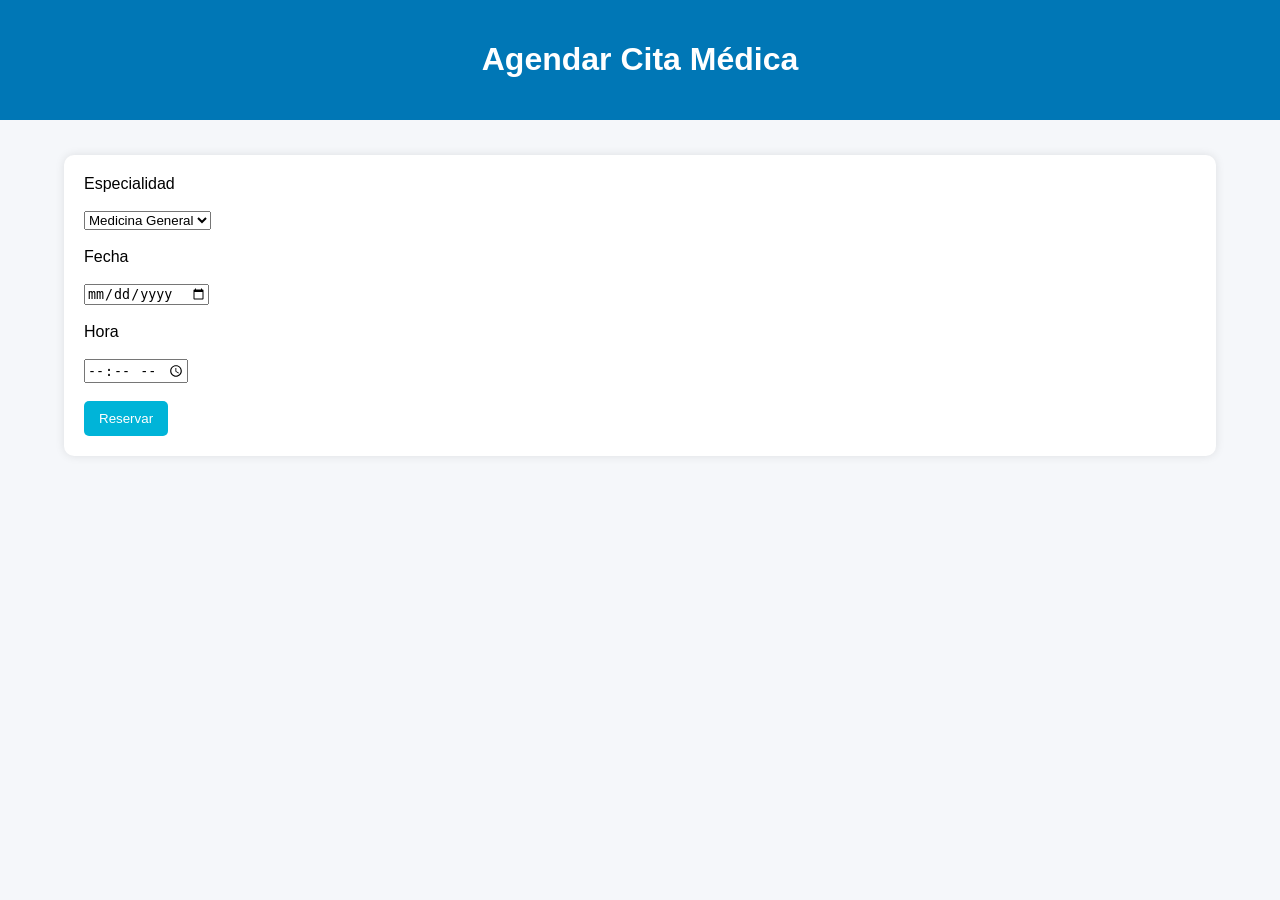
==== citas.html @ 62e9de92 "Add citas.html for medical appointment scheduling" ====
<!DOCTYPE html>
<html lang="es">
<head>
<meta charset="UTF-8">
<meta name="viewport" content="width=device-width, initial-scale=1.0">
<title>Agendamiento de Citas</title>
<link rel="stylesheet" href="css/styles.css">
</head>

<body>

<header>
<h1>Agendar Cita Médica</h1>
</header>

<div class="container">

<div class="card">

<form>

<label>Especialidad</label>
<br><br>

<select>
<option>Medicina General</option>
<option>Odontología</option>
<option>Pediatría</option>
</select>

<br><br>

<label>Fecha</label>
<br><br>

<input type="date">

<br><br>

<label>Hora</label>
<br><br>

<input type="time">

<br><br>

<button class="btn">
Reservar
</button>

</form>

</div>

</div>

</body>
</html>
---- css/styles.css ----
body{
    font-family: Arial, sans-serif;
    margin:0;
    padding:0;
    background:#f5f7fa;
}

header{
    background:#0077b6;
    color:white;
    padding:20px;
    text-align:center;
}

.container{
    width:90%;
    margin:auto;
    padding:20px;
}

.card{
    background:white;
    padding:20px;
    margin:15px 0;
    border-radius:10px;
    box-shadow:0 0 10px rgba(0,0,0,.1);
}

.btn{
    background:#00b4d8;
    color:white;
    padding:10px 15px;
    border:none;
    border-radius:5px;
    cursor:pointer;
}
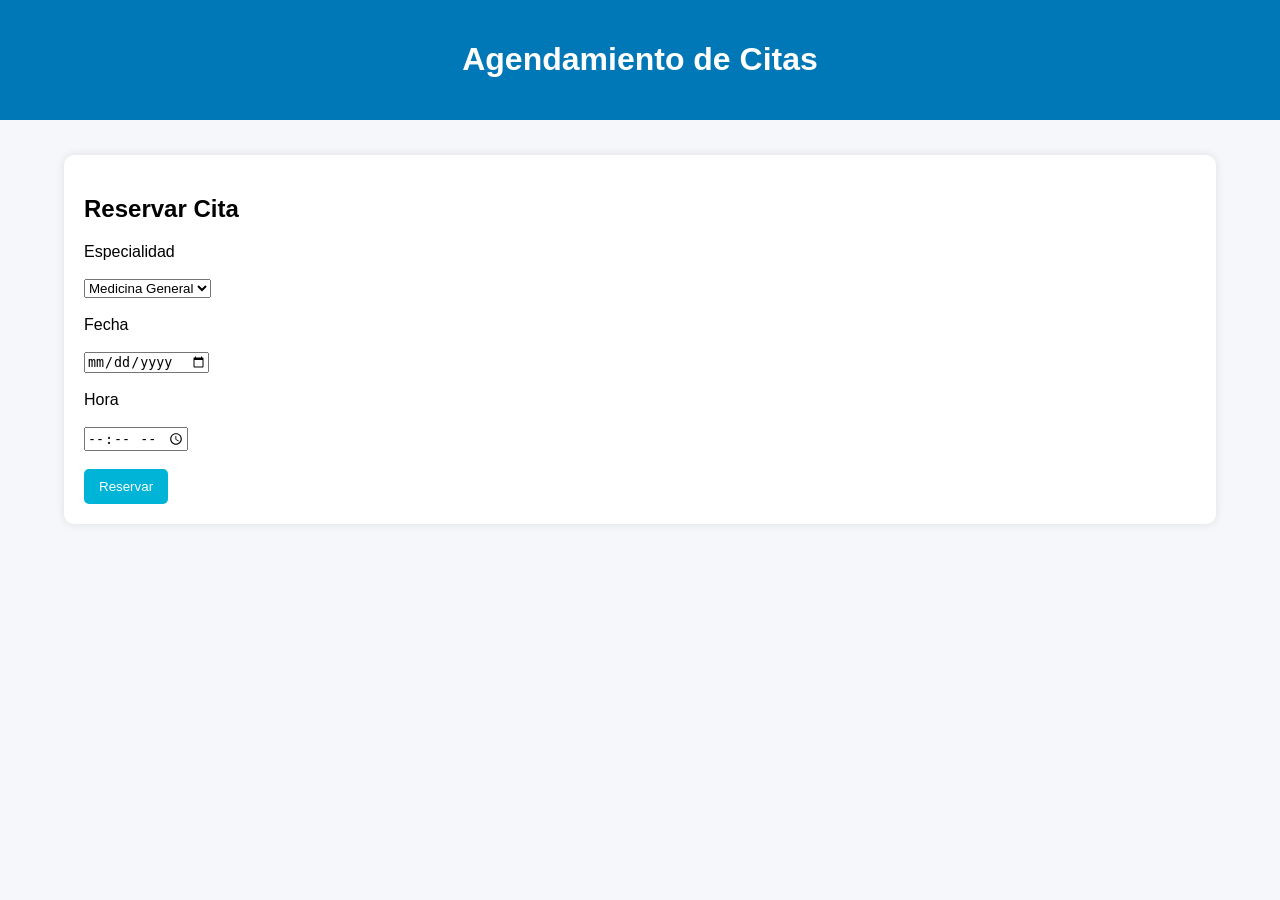
==== commit cf8e08bd: "Update title and header for appointment scheduling" ====
--- a/citas.html
+++ b/citas.html
@@ -3,23 +3,25 @@
 <head>
 <meta charset="UTF-8">
 <meta name="viewport" content="width=device-width, initial-scale=1.0">
-<title>Agendamiento de Citas</title>
+<title>Agendar Cita Médica</title>
+
 <link rel="stylesheet" href="css/styles.css">
 </head>
 
 <body>
 
 <header>
-<h1>Agendar Cita Médica</h1>
+<h1>Agendamiento de Citas</h1>
 </header>
 
 <div class="container">
 
 <div class="card">
 
-<form>
+<h2>Reservar Cita</h2>
 
 <label>Especialidad</label>
+
 <br><br>
 
 <select>
@@ -31,6 +33,7 @@
 <br><br>
 
 <label>Fecha</label>
+
 <br><br>
 
 <input type="date">
@@ -38,6 +41,7 @@
 <br><br>
 
 <label>Hora</label>
+
 <br><br>
 
 <input type="time">
@@ -48,8 +52,6 @@
 Reservar
 </button>
 
-</form>
-
 </div>
 
 </div>
